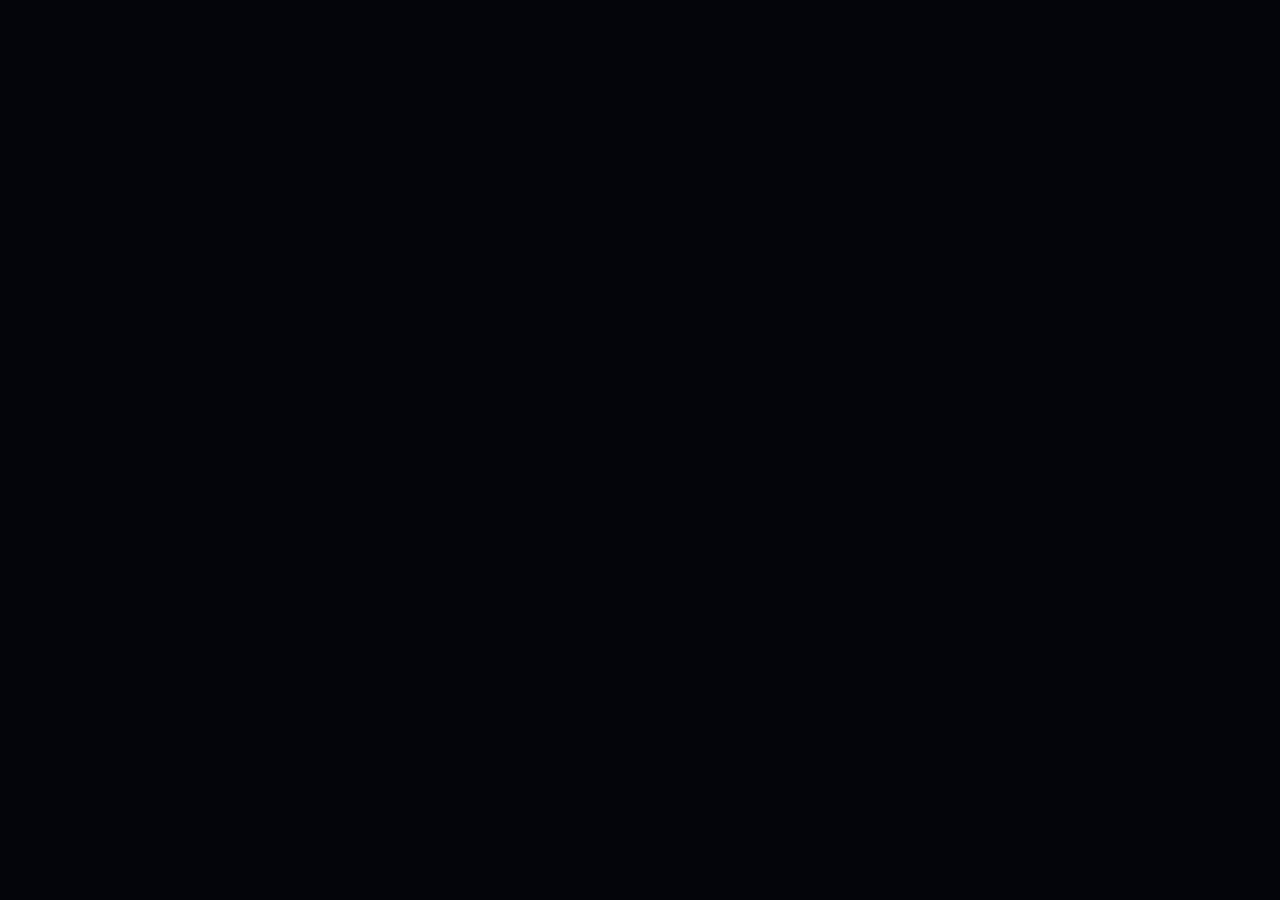
==== about.html @ 9e87ef46 "Create about.html" ====
<!DOCTYPE html>
<html lang="en">
<head>
<meta charset="UTF-8">
<meta name="viewport" content="width=device-width, initial-scale=1.0, maximum-scale=1.0">
<title>E³ HQ — About E³</title>
<link rel="preconnect" href="https://fonts.googleapis.com">
<link href="https://fonts.googleapis.com/css2?family=Space+Grotesk:wght@400;500;700;800&family=Inter:wght@300;400;500&display=swap" rel="stylesheet">
<link rel="stylesheet" href="hq.css">
<script>
window.ROOM_CONFIG = {
  id: 'about',
  items: [
    {
      type: 'panel',
      img: 'https://images.unsplash.com/photo-1486312338219-ce68d2c6f44d?w=800&q=80',
      title: 'Our Origin',
      subtitle: 'Why E³ exists',
      tag: 'Founding Story',
      body: 'E³ was founded on a single conviction: African businesses deserve world-class digital solutions built specifically for them — not adapted, not imported, not compromised. We started in Abuja with a bold mandate. We\'re still building.',
      tags: ['Founded in Abuja', '2024', 'African-First'],
      cta: { label: 'See Our Work →', href: 'case-studies.html' }
    },
    {
      type: 'panel',
      img: 'https://images.unsplash.com/photo-1553877522-43269d4ea984?w=800&q=80',
      title: 'What E³ Means',
      subtitle: 'Encouraging Excellence Early',
      tag: 'Our Name',
      body: 'The name isn\'t just a tagline — it\'s a philosophy. We believe excellence shouldn\'t wait for scale. From your first product to your tenth, every build deserves precision, intentionality, and ambition.',
      tags: ['Philosophy', 'Standards', 'Craft'],
      cta: { label: 'Our Services →', href: 'solutions.html' }
    },
    {
      type: 'panel',
      img: 'https://images.unsplash.com/photo-1498050108023-c5249f4df085?w=800&q=80',
      title: 'What We Build',
      subtitle: 'Full-spectrum digital agency',
      tag: 'Capabilities',
      body: 'Custom websites. iOS & Android apps. AI automation systems. Industry-specific SaaS platforms. We don\'t offer templates — we engineer solutions from the ground up.',
      tags: ['Web', 'Mobile', 'AI', 'SaaS'],
      listItems: [
        { label: 'AI-Powered Solutions' },
        { label: 'Custom Web Development' },
        { label: 'Mobile App Development' },
        { label: 'Industry Software' }
      ],
      cta: { label: 'Explore Solutions →', href: 'solutions.html' }
    },
    {
      type: 'panel',
      img: 'https://images.unsplash.com/photo-1556761175-4b46a572b786?w=800&q=80',
      title: 'Who We Serve',
      subtitle: 'Nigerian & African market',
      tag: 'Our Clients',
      body: 'SME founders. Growing businesses. Visionary entrepreneurs. We work with people who are serious about building something that lasts — and need a technical partner who is too.',
      tags: ['SMEs', 'Startups', 'Enterprises', 'Nigeria', 'Africa'],
      cta: { label: 'Get in Touch →', href: 'contact.html' }
    },
    {
      type: 'panel',
      img: 'https://images.unsplash.com/photo-1454165804606-c3d57bc86b40?w=800&q=80',
      title: 'Our Standard',
      subtitle: 'Excellence isn\'t optional',
      tag: 'How We Work',
      body: 'Every project goes through rigorous QA. Every interface is mobile-first. Every build ships with documentation, clean code, and a handoff that doesn\'t leave you guessing.',
      tags: ['QA-Verified', 'Mobile-First', 'Clean Code', 'Full Handoff'],
      cta: { label: 'Start a Project →', href: 'contact.html' }
    }
  ]
};
</script>
</head>
<body>
<div id="loader">
  <div class="loader-logo">E<span>³</span></div>
  <div class="loader-tagline">About E³</div>
  <div class="loader-bar"><div class="loader-bar-fill" id="load-bar"></div></div>
  <div class="loader-pct" id="load-pct">0%</div>
</div>
<div id="canvas-wrap"></div>
<div id="room-transition" style="opacity:1;pointer-events:all;background:#04050a;position:fixed;inset:0;z-index:150;"></div>
<div id="topbar">
  <div class="hq-logo" style="cursor:pointer">E<span>³</span></div>
  <div class="room-name">◆ About E³</div>
  <button class="hq-hamburger" aria-label="Navigation"><span></span><span></span><span></span></button>
</div>
<button id="back-btn">← Back</button>
<div id="nav-drawer">
  <div class="nav-section-label">Navigate the HQ</div>
  <div class="nav-room-list" id="nav-room-list"></div>
  <a class="nav-contact-btn" onclick="window.location.href='contact.html'">Start a Project</a>
</div>
<div id="hud">
  <span class="hud-hint">↑↓ Walk the corridor</span>
  <span class="hud-dot"></span>
  <span class="hud-hint">Click panels to explore</span>
</div>
<div id="mini-nav"><div class="mini-nav-inner" id="mini-nav-inner"></div></div>
<div id="tooltip"></div>
<div id="info-panel">
  <div class="panel-tag" id="panel-tag"></div>
  <div class="panel-title" id="panel-title"></div>
  <div class="panel-subtitle" id="panel-subtitle"></div>
  <div class="panel-divider"></div>
  <div class="panel-body" id="panel-body"></div>
  <div class="panel-tags" id="panel-tags"></div>
  <div class="panel-items" id="panel-items"></div>
  <a class="panel-cta" id="panel-cta"></a>
</div>
<script src="https://cdn.jsdelivr.net/npm/three@0.128.0/build/three.min.js"></script>
<script src="https://cdn.jsdelivr.net/npm/gsap@3.12.5/dist/gsap.min.js"></script>
<script src="hq.js"></script>
</body>
</html>
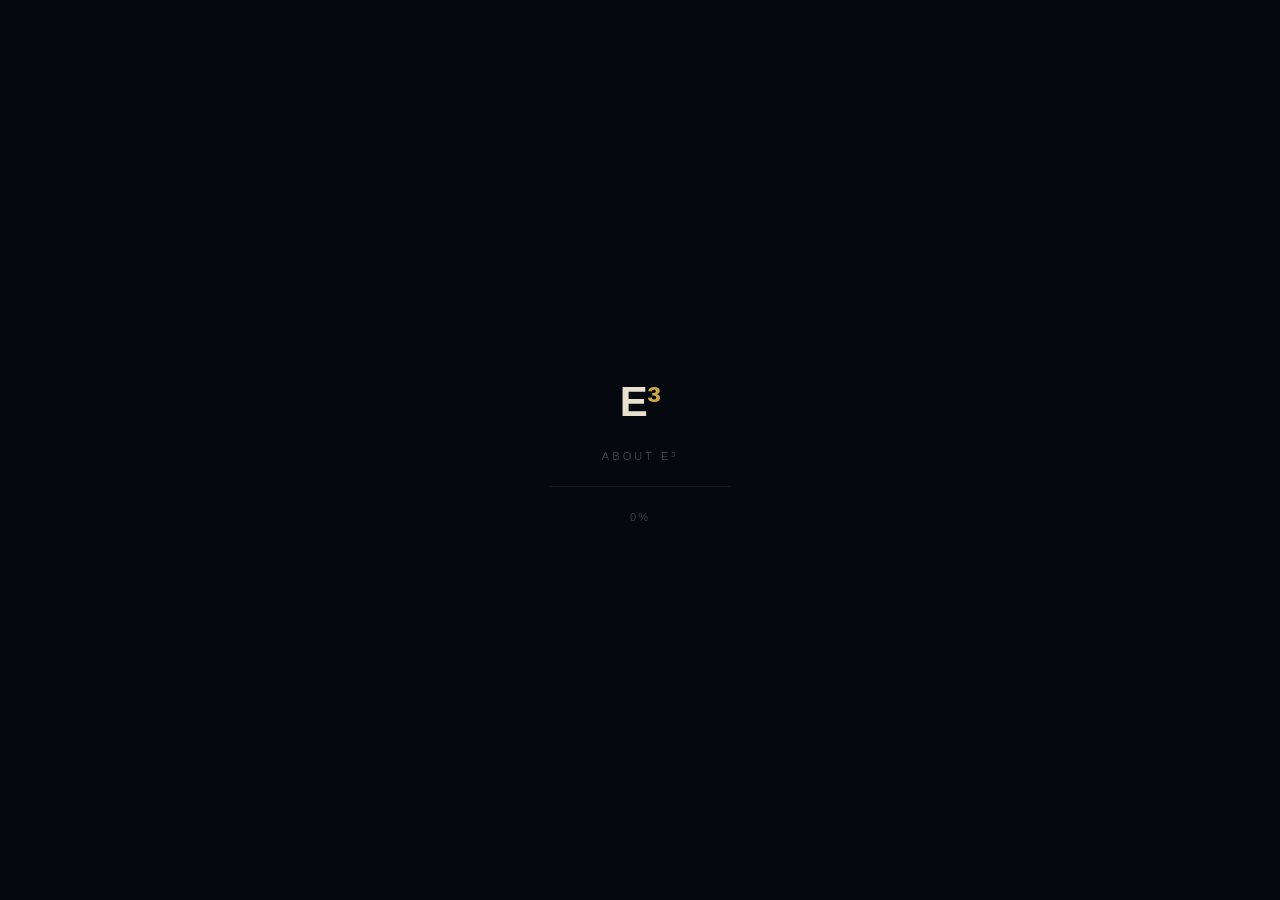
==== commit de19944d: "Update about.html" ====
--- a/about.html
+++ b/about.html
@@ -2,7 +2,8 @@
 <html lang="en">
 <head>
 <meta charset="UTF-8">
-<meta name="viewport" content="width=device-width, initial-scale=1.0, maximum-scale=1.0">
+<meta name="viewport" content="width=device-width, initial-scale=1.0, maximum-scale=1.0, user-scalable=no">
+<meta name="theme-color" content="#04050a">
 <title>E³ HQ — About E³</title>
 <link rel="preconnect" href="https://fonts.googleapis.com">
 <link href="https://fonts.googleapis.com/css2?family=Space+Grotesk:wght@400;500;700;800&family=Inter:wght@300;400;500&display=swap" rel="stylesheet">
@@ -11,103 +12,45 @@
 window.ROOM_CONFIG = {
   id: 'about',
   items: [
-    {
-      type: 'panel',
-      img: 'https://images.unsplash.com/photo-1486312338219-ce68d2c6f44d?w=800&q=80',
-      title: 'Our Origin',
-      subtitle: 'Why E³ exists',
-      tag: 'Founding Story',
-      body: 'E³ was founded on a single conviction: African businesses deserve world-class digital solutions built specifically for them — not adapted, not imported, not compromised. We started in Abuja with a bold mandate. We\'re still building.',
-      tags: ['Founded in Abuja', '2024', 'African-First'],
-      cta: { label: 'See Our Work →', href: 'case-studies.html' }
-    },
-    {
-      type: 'panel',
-      img: 'https://images.unsplash.com/photo-1553877522-43269d4ea984?w=800&q=80',
-      title: 'What E³ Means',
-      subtitle: 'Encouraging Excellence Early',
-      tag: 'Our Name',
-      body: 'The name isn\'t just a tagline — it\'s a philosophy. We believe excellence shouldn\'t wait for scale. From your first product to your tenth, every build deserves precision, intentionality, and ambition.',
-      tags: ['Philosophy', 'Standards', 'Craft'],
-      cta: { label: 'Our Services →', href: 'solutions.html' }
-    },
-    {
-      type: 'panel',
-      img: 'https://images.unsplash.com/photo-1498050108023-c5249f4df085?w=800&q=80',
-      title: 'What We Build',
-      subtitle: 'Full-spectrum digital agency',
-      tag: 'Capabilities',
-      body: 'Custom websites. iOS & Android apps. AI automation systems. Industry-specific SaaS platforms. We don\'t offer templates — we engineer solutions from the ground up.',
-      tags: ['Web', 'Mobile', 'AI', 'SaaS'],
-      listItems: [
-        { label: 'AI-Powered Solutions' },
-        { label: 'Custom Web Development' },
-        { label: 'Mobile App Development' },
-        { label: 'Industry Software' }
-      ],
-      cta: { label: 'Explore Solutions →', href: 'solutions.html' }
-    },
-    {
-      type: 'panel',
-      img: 'https://images.unsplash.com/photo-1556761175-4b46a572b786?w=800&q=80',
-      title: 'Who We Serve',
-      subtitle: 'Nigerian & African market',
-      tag: 'Our Clients',
-      body: 'SME founders. Growing businesses. Visionary entrepreneurs. We work with people who are serious about building something that lasts — and need a technical partner who is too.',
-      tags: ['SMEs', 'Startups', 'Enterprises', 'Nigeria', 'Africa'],
-      cta: { label: 'Get in Touch →', href: 'contact.html' }
-    },
-    {
-      type: 'panel',
-      img: 'https://images.unsplash.com/photo-1454165804606-c3d57bc86b40?w=800&q=80',
-      title: 'Our Standard',
-      subtitle: 'Excellence isn\'t optional',
-      tag: 'How We Work',
-      body: 'Every project goes through rigorous QA. Every interface is mobile-first. Every build ships with documentation, clean code, and a handoff that doesn\'t leave you guessing.',
-      tags: ['QA-Verified', 'Mobile-First', 'Clean Code', 'Full Handoff'],
-      cta: { label: 'Start a Project →', href: 'contact.html' }
-    }
+    { img:'https://images.unsplash.com/photo-1486312338219-ce68d2c6f44d?w=900&q=80', title:'Our Origin', subtitle:'Why E³ exists', tag:'Founding Story', body:'E³ was founded on a single conviction: African businesses deserve world-class digital solutions built specifically for them — not adapted, not imported, not compromised. We started in Abuja with a bold mandate. We\'re still building.', tags:['Founded in Abuja','2024','African-First'], cta:{ label:'See Our Work →', href:'case-studies.html' } },
+    { img:'https://images.unsplash.com/photo-1553877522-43269d4ea984?w=900&q=80', title:'What E³ Means', subtitle:'Encouraging Excellence Early', tag:'Our Name', body:'The name isn\'t just a tagline — it\'s a philosophy. We believe excellence shouldn\'t wait for scale. From your first product to your tenth, every build deserves precision, intentionality, and ambition.', tags:['Philosophy','Standards','Craft'], cta:{ label:'Our Services →', href:'solutions.html' } },
+    { img:'https://images.unsplash.com/photo-1498050108023-c5249f4df085?w=900&q=80', title:'What We Build', subtitle:'Full-spectrum digital agency', tag:'Capabilities', body:'Custom websites. iOS & Android apps. AI automation systems. Industry-specific SaaS platforms. We don\'t offer templates — we engineer solutions from the ground up.', tags:['Web','Mobile','AI','SaaS'], listItems:[{label:'AI-Powered Solutions'},{label:'Custom Web Development'},{label:'Mobile App Development'},{label:'Industry Software'}], cta:{ label:'Explore Solutions →', href:'solutions.html' } },
+    { img:'https://images.unsplash.com/photo-1556761175-4b46a572b786?w=900&q=80', title:'Who We Serve', subtitle:'Nigerian & African market', tag:'Our Clients', body:'SME founders. Growing businesses. Visionary entrepreneurs. We work with people who are serious about building something that lasts — and need a technical partner who is too.', tags:['SMEs','Startups','Enterprises','Nigeria','Africa'], cta:{ label:'Get in Touch →', href:'contact.html' } },
+    { img:'https://images.unsplash.com/photo-1454165804606-c3d57bc86b40?w=900&q=80', title:'Our Standard', subtitle:'Excellence isn\'t optional', tag:'How We Work', body:'Every project goes through rigorous QA. Every interface is mobile-first. Every build ships with documentation, clean code, and a handoff that doesn\'t leave you guessing.', tags:['QA-Verified','Mobile-First','Clean Code','Full Handoff'], cta:{ label:'Start a Project →', href:'contact.html' } }
   ]
 };
 </script>
 </head>
 <body>
-<div id="loader">
-  <div class="loader-logo">E<span>³</span></div>
-  <div class="loader-tagline">About E³</div>
-  <div class="loader-bar"><div class="loader-bar-fill" id="load-bar"></div></div>
-  <div class="loader-pct" id="load-pct">0%</div>
-</div>
+<div id="loader"><div class="loader-logo">E<span>³</span></div><div class="loader-tagline">About E³</div><div class="loader-bar"><div class="loader-bar-fill" id="load-bar"></div></div><div class="loader-pct" id="load-pct">0%</div></div>
 <div id="canvas-wrap"></div>
-<div id="room-transition" style="opacity:1;pointer-events:all;background:#04050a;position:fixed;inset:0;z-index:150;"></div>
+<div id="room-transition" style="position:fixed;inset:0;z-index:150;background:#04050a;opacity:1;pointer-events:all;"></div>
 <div id="topbar">
   <div class="hq-logo" style="cursor:pointer">E<span>³</span></div>
   <div class="room-name">◆ About E³</div>
-  <button class="hq-hamburger" aria-label="Navigation"><span></span><span></span><span></span></button>
+  <div class="topbar-right">
+    <button id="sound-btn" aria-label="Toggle sound">♩</button>
+    <button class="hq-hamburger" aria-label="Navigation"><span></span><span></span><span></span></button>
+  </div>
 </div>
 <button id="back-btn">← Back</button>
-<div id="nav-drawer">
-  <div class="nav-section-label">Navigate the HQ</div>
-  <div class="nav-room-list" id="nav-room-list"></div>
-  <a class="nav-contact-btn" onclick="window.location.href='contact.html'">Start a Project</a>
+<div id="card-overlay" role="dialog" aria-modal="true">
+  <div id="card-backdrop"></div>
+  <div class="card-sheet">
+    <div class="card-handle"></div>
+    <div class="card-img-wrap"><img id="card-img" src="" alt="" loading="lazy"><button id="card-close" aria-label="Close">✕</button></div>
+    <div class="card-content">
+      <div class="card-tag-label" id="card-tag"></div><div class="card-title" id="card-title"></div>
+      <div class="card-subtitle" id="card-subtitle"></div><div class="card-divider"></div>
+      <div class="card-body-text" id="card-body"></div><div class="card-tags-row" id="card-tags"></div>
+      <div class="card-list" id="card-list"></div><button class="card-cta-btn" id="card-cta"></button>
+    </div>
+  </div>
 </div>
-<div id="hud">
-  <span class="hud-hint">↑↓ Walk the corridor</span>
-  <span class="hud-dot"></span>
-  <span class="hud-hint">Click panels to explore</span>
-</div>
+<div id="nav-drawer"><div class="nav-section-label">Navigate the HQ</div><div class="nav-room-list" id="nav-room-list"></div><a class="nav-contact-btn" onclick="window.location.href='contact.html'">Start a Project</a></div>
+<div id="hud"><span class="hud-hint">↑↓ Walk · Drag to look around</span><span class="hud-dot"></span><span class="hud-hint">Tap panels to explore</span></div>
 <div id="mini-nav"><div class="mini-nav-inner" id="mini-nav-inner"></div></div>
 <div id="tooltip"></div>
-<div id="info-panel">
-  <div class="panel-tag" id="panel-tag"></div>
-  <div class="panel-title" id="panel-title"></div>
-  <div class="panel-subtitle" id="panel-subtitle"></div>
-  <div class="panel-divider"></div>
-  <div class="panel-body" id="panel-body"></div>
-  <div class="panel-tags" id="panel-tags"></div>
-  <div class="panel-items" id="panel-items"></div>
-  <a class="panel-cta" id="panel-cta"></a>
-</div>
 <script src="https://cdn.jsdelivr.net/npm/three@0.128.0/build/three.min.js"></script>
 <script src="https://cdn.jsdelivr.net/npm/gsap@3.12.5/dist/gsap.min.js"></script>
 <script src="hq.js"></script>
--- a/hq.css
+++ b/hq.css
@@ -0,0 +1,565 @@
+/* ============================================================
+   E³ HQ — SHARED DESIGN SYSTEM
+   ============================================================ */
+
+*, *::before, *::after { box-sizing: border-box; margin: 0; padding: 0; }
+
+:root {
+  --obsidian:    #06080f;
+  --obsidian-2:  #0a0d18;
+  --obsidian-3:  #0f1220;
+  --gold:        #c9a84c;
+  --gold-light:  #e8c96a;
+  --gold-dim:    rgba(201,168,76,0.15);
+  --gold-border: rgba(201,168,76,0.25);
+  --text-primary: #e8e0cc;
+  --text-dim:     rgba(232,224,204,0.45);
+  --text-muted:   rgba(232,224,204,0.25);
+  --glass:        rgba(255,255,255,0.03);
+  --glass-border: rgba(255,255,255,0.07);
+  --heading:      'Space Grotesk', sans-serif;
+  --body:         'Inter', sans-serif;
+  --ease-out:     cubic-bezier(0.23,1,0.32,1);
+  --ease-in:      cubic-bezier(0.76,0,0.24,1);
+  --fast:         0.2s;
+  --standard:     0.4s;
+  --slow:         0.8s;
+
+  /* Per-room accent — overridden per page */
+  --accent:       #c9a84c;
+  --accent-dim:   rgba(201,168,76,0.15);
+  --accent-border:rgba(201,168,76,0.25);
+}
+
+html, body {
+  width: 100%; height: 100%;
+  background: var(--obsidian);
+  color: var(--text-primary);
+  font-family: var(--body);
+  overflow: hidden;
+  touch-action: none;
+  user-select: none;
+  -webkit-user-select: none;
+}
+
+/* ── CANVAS ── */
+#canvas-wrap {
+  position: fixed;
+  inset: 0;
+  z-index: 0;
+  touch-action: none;
+}
+
+/* ── LOADING ── */
+#loader {
+  position: fixed;
+  inset: 0;
+  z-index: 200;
+  background: var(--obsidian);
+  display: flex;
+  flex-direction: column;
+  align-items: center;
+  justify-content: center;
+  gap: 24px;
+  transition: opacity var(--slow) var(--ease-out);
+}
+#loader.out { opacity: 0; pointer-events: none; }
+
+.loader-logo {
+  font-family: var(--heading);
+  font-size: 42px;
+  font-weight: 800;
+  color: var(--text-primary);
+  letter-spacing: -0.02em;
+}
+.loader-logo span { color: var(--gold); }
+.loader-tagline {
+  font-size: 11px;
+  letter-spacing: 0.28em;
+  text-transform: uppercase;
+  color: var(--text-muted);
+}
+.loader-bar {
+  width: 180px;
+  height: 1px;
+  background: var(--glass-border);
+  position: relative;
+  overflow: hidden;
+}
+.loader-bar-fill {
+  height: 100%;
+  width: 0%;
+  background: var(--gold);
+  transition: width 0.4s var(--ease-out);
+}
+.loader-pct {
+  font-size: 11px;
+  letter-spacing: 0.18em;
+  color: var(--text-muted);
+}
+
+/* ── TITLE SCREEN (entrance only) ── */
+#title-screen {
+  position: fixed;
+  inset: 0;
+  z-index: 100;
+  display: flex;
+  flex-direction: column;
+  align-items: center;
+  justify-content: center;
+  background: var(--obsidian);
+  transition: opacity 1.4s var(--ease-in);
+  text-align: center;
+  padding: 24px;
+}
+#title-screen.out { opacity: 0; pointer-events: none; }
+
+.title-eyebrow {
+  font-size: 10px;
+  letter-spacing: 0.35em;
+  text-transform: uppercase;
+  color: var(--text-muted);
+  margin-bottom: 24px;
+}
+.title-logo {
+  font-family: var(--heading);
+  font-size: clamp(56px, 10vw, 120px);
+  font-weight: 800;
+  color: var(--text-primary);
+  letter-spacing: -0.03em;
+  line-height: 1;
+  margin-bottom: 8px;
+}
+.title-logo span { color: var(--gold); }
+.title-sub {
+  font-size: 13px;
+  letter-spacing: 0.22em;
+  text-transform: uppercase;
+  color: var(--text-muted);
+  margin-bottom: 64px;
+}
+.enter-btn {
+  background: none;
+  border: 1px solid var(--gold-border);
+  color: var(--text-primary);
+  font-family: var(--body);
+  font-size: 12px;
+  letter-spacing: 0.28em;
+  text-transform: uppercase;
+  padding: 16px 52px;
+  cursor: pointer;
+  position: relative;
+  overflow: hidden;
+  transition: border-color var(--standard), color var(--standard);
+}
+.enter-btn::before {
+  content: '';
+  position: absolute;
+  inset: 0;
+  background: var(--gold-dim);
+  transform: scaleX(0);
+  transform-origin: right;
+  transition: transform var(--standard) var(--ease-in);
+}
+.enter-btn:hover { border-color: var(--gold); color: var(--gold-light); }
+.enter-btn:hover::before { transform: scaleX(1); transform-origin: left; }
+
+/* ── ROOM TRANSITION OVERLAY ── */
+#room-transition {
+  position: fixed;
+  inset: 0;
+  z-index: 150;
+  background: var(--obsidian);
+  opacity: 0;
+  pointer-events: none;
+  transition: opacity 0.5s var(--ease-in);
+}
+#room-transition.in { opacity: 1; pointer-events: all; }
+
+/* ── TOP BAR ── */
+#topbar {
+  position: fixed;
+  top: 0; left: 0; right: 0;
+  z-index: 50;
+  display: flex;
+  align-items: center;
+  justify-content: space-between;
+  padding: 20px 32px;
+  opacity: 0;
+  transition: opacity var(--slow);
+  pointer-events: none;
+}
+#topbar.visible { opacity: 1; pointer-events: all; }
+
+.hq-logo {
+  font-family: var(--heading);
+  font-size: 20px;
+  font-weight: 800;
+  color: var(--text-primary);
+  text-decoration: none;
+  letter-spacing: -0.02em;
+  cursor: pointer;
+}
+.hq-logo span { color: var(--gold); }
+
+.room-name {
+  font-size: 10px;
+  letter-spacing: 0.3em;
+  text-transform: uppercase;
+  color: var(--text-muted);
+  position: absolute;
+  left: 50%;
+  transform: translateX(-50%);
+}
+
+/* ── HAMBURGER ── */
+.hq-hamburger {
+  background: none;
+  border: none;
+  cursor: pointer;
+  display: flex;
+  flex-direction: column;
+  gap: 5px;
+  padding: 4px;
+  position: relative;
+  z-index: 60;
+}
+.hq-hamburger span {
+  display: block;
+  width: 22px;
+  height: 1px;
+  background: var(--text-dim);
+  transition: all var(--standard) var(--ease-out);
+}
+.hq-hamburger.open span:nth-child(1) { transform: translateY(6px) rotate(45deg); background: var(--gold); }
+.hq-hamburger.open span:nth-child(2) { opacity: 0; transform: scaleX(0); }
+.hq-hamburger.open span:nth-child(3) { transform: translateY(-6px) rotate(-45deg); background: var(--gold); }
+
+/* ── NAV DRAWER ── */
+#nav-drawer {
+  position: fixed;
+  top: 0; right: 0;
+  width: min(340px, 90vw);
+  height: 100vh;
+  z-index: 55;
+  background: rgba(6,8,15,0.96);
+  backdrop-filter: blur(40px) saturate(0.6);
+  -webkit-backdrop-filter: blur(40px) saturate(0.6);
+  border-left: 1px solid var(--glass-border);
+  transform: translateX(100%);
+  transition: transform 0.6s var(--ease-in);
+  display: flex;
+  flex-direction: column;
+  padding: 88px 40px 48px;
+  pointer-events: none;
+  overflow-y: auto;
+}
+#nav-drawer.open { transform: translateX(0); pointer-events: all; }
+
+.nav-section-label {
+  font-size: 9px;
+  letter-spacing: 0.35em;
+  text-transform: uppercase;
+  color: var(--text-muted);
+  margin-bottom: 20px;
+}
+
+.nav-room-list {
+  display: flex;
+  flex-direction: column;
+  gap: 2px;
+  margin-bottom: 40px;
+}
+
+.nav-room-link {
+  display: flex;
+  align-items: center;
+  gap: 16px;
+  padding: 14px 0;
+  border-bottom: 1px solid var(--glass-border);
+  text-decoration: none;
+  cursor: pointer;
+  transition: padding-left var(--fast), border-color var(--fast);
+}
+.nav-room-link:hover { padding-left: 8px; border-color: var(--accent-border); }
+.nav-room-link.active { border-color: var(--accent); }
+.nav-room-link.active .nav-room-icon { color: var(--accent); }
+.nav-room-link.active .nav-room-title { color: var(--text-primary); }
+
+.nav-room-icon {
+  font-size: 16px;
+  color: var(--text-muted);
+  width: 20px;
+  flex-shrink: 0;
+  transition: color var(--fast);
+}
+.nav-room-title {
+  font-size: 16px;
+  font-family: var(--heading);
+  font-weight: 700;
+  color: var(--text-dim);
+  transition: color var(--fast);
+}
+.nav-room-link:hover .nav-room-title { color: var(--text-primary); }
+.nav-room-link:hover .nav-room-icon { color: var(--accent); }
+
+.nav-contact-btn {
+  display: block;
+  border: 1px solid var(--gold-border);
+  background: none;
+  color: var(--gold);
+  font-family: var(--body);
+  font-size: 12px;
+  letter-spacing: 0.2em;
+  text-transform: uppercase;
+  padding: 14px 24px;
+  text-align: center;
+  text-decoration: none;
+  cursor: pointer;
+  transition: background var(--fast), border-color var(--fast);
+}
+.nav-contact-btn:hover { background: var(--gold-dim); border-color: var(--gold); }
+
+/* ── HUD (bottom hints) ── */
+#hud {
+  position: fixed;
+  bottom: 32px;
+  left: 50%;
+  transform: translateX(-50%);
+  z-index: 30;
+  display: flex;
+  align-items: center;
+  gap: 18px;
+  opacity: 0;
+  transition: opacity var(--slow);
+  pointer-events: none;
+  white-space: nowrap;
+}
+#hud.visible { opacity: 1; }
+.hud-hint {
+  font-size: 10px;
+  letter-spacing: 0.2em;
+  text-transform: uppercase;
+  color: var(--text-muted);
+}
+.hud-dot {
+  width: 3px; height: 3px;
+  border-radius: 50%;
+  background: var(--glass-border);
+}
+
+/* ── BACK BUTTON ── */
+#back-btn {
+  position: fixed;
+  top: 22px;
+  left: 32px;
+  z-index: 52;
+  background: none;
+  border: none;
+  color: var(--text-muted);
+  font-family: var(--body);
+  font-size: 10px;
+  letter-spacing: 0.22em;
+  text-transform: uppercase;
+  cursor: pointer;
+  display: flex;
+  align-items: center;
+  gap: 10px;
+  padding: 8px 0;
+  opacity: 0;
+  pointer-events: none;
+  transition: opacity var(--standard), color var(--fast);
+}
+#back-btn.visible { opacity: 1; pointer-events: all; }
+#back-btn:hover { color: var(--text-primary); }
+
+/* ── TOOLTIP ── */
+#tooltip {
+  position: fixed;
+  z-index: 40;
+  pointer-events: none;
+  background: rgba(6,8,15,0.95);
+  border: 1px solid var(--gold-border);
+  padding: 7px 14px;
+  font-size: 10px;
+  letter-spacing: 0.16em;
+  text-transform: uppercase;
+  color: var(--gold);
+  opacity: 0;
+  transition: opacity var(--fast);
+  backdrop-filter: blur(8px);
+}
+
+/* ── INFO PANEL (right side panel for room details) ── */
+#info-panel {
+  position: fixed;
+  top: 0; right: 0;
+  width: min(400px, 92vw);
+  height: 100vh;
+  z-index: 45;
+  background: rgba(6,8,15,0.88);
+  backdrop-filter: blur(36px) saturate(0.7);
+  -webkit-backdrop-filter: blur(36px) saturate(0.7);
+  border-left: 1px solid var(--glass-border);
+  padding: 72px 36px 48px;
+  transform: translateX(100%);
+  transition: transform 0.65s var(--ease-in);
+  overflow-y: auto;
+  pointer-events: none;
+}
+#info-panel.open { transform: translateX(0); pointer-events: all; }
+#info-panel::-webkit-scrollbar { width: 2px; }
+#info-panel::-webkit-scrollbar-thumb { background: var(--glass-border); }
+
+.panel-tag {
+  font-size: 9px;
+  letter-spacing: 0.32em;
+  text-transform: uppercase;
+  color: var(--accent);
+  margin-bottom: 10px;
+}
+.panel-title {
+  font-family: var(--heading);
+  font-size: 26px;
+  font-weight: 800;
+  color: var(--text-primary);
+  line-height: 1.15;
+  margin-bottom: 6px;
+}
+.panel-subtitle {
+  font-size: 12px;
+  color: var(--text-muted);
+  letter-spacing: 0.1em;
+  margin-bottom: 24px;
+}
+.panel-divider {
+  width: 28px;
+  height: 1px;
+  background: var(--accent-border);
+  margin-bottom: 20px;
+}
+.panel-body {
+  font-size: 14px;
+  line-height: 1.8;
+  color: var(--text-dim);
+  margin-bottom: 28px;
+}
+.panel-tags {
+  display: flex;
+  flex-wrap: wrap;
+  gap: 6px;
+  margin-bottom: 28px;
+}
+.panel-tag-pill {
+  font-size: 11px;
+  padding: 4px 12px;
+  border: 1px solid var(--glass-border);
+  color: var(--text-muted);
+  border-radius: 100px;
+}
+.panel-cta {
+  display: block;
+  border: 1px solid var(--accent-border);
+  background: none;
+  color: var(--accent);
+  font-family: var(--body);
+  font-size: 11px;
+  letter-spacing: 0.22em;
+  text-transform: uppercase;
+  padding: 13px 22px;
+  text-align: center;
+  text-decoration: none;
+  cursor: pointer;
+  transition: background var(--fast), border-color var(--fast), color var(--fast);
+  margin-bottom: 10px;
+  display: block;
+  width: 100%;
+}
+.panel-cta:hover { background: var(--accent-dim); border-color: var(--accent); color: var(--gold-light); }
+
+.panel-items {
+  display: flex;
+  flex-direction: column;
+  gap: 0;
+  margin-bottom: 28px;
+}
+.panel-item {
+  padding: 12px 0;
+  border-bottom: 1px solid var(--glass-border);
+  font-size: 13px;
+  color: var(--text-dim);
+  display: flex;
+  align-items: center;
+  gap: 12px;
+  cursor: pointer;
+  transition: color var(--fast), padding-left var(--fast);
+}
+.panel-item:hover { color: var(--text-primary); padding-left: 6px; }
+.panel-item-icon { color: var(--accent); font-size: 12px; flex-shrink: 0; }
+.panel-item-label { flex: 1; }
+.panel-item-arrow { color: var(--text-muted); font-size: 11px; }
+
+/* ── MINI NAV (bottom room switcher on mobile) ── */
+#mini-nav {
+  position: fixed;
+  bottom: 0; left: 0; right: 0;
+  z-index: 50;
+  display: none;
+  background: rgba(6,8,15,0.96);
+  border-top: 1px solid var(--glass-border);
+  padding: 0;
+  opacity: 0;
+  transition: opacity var(--slow);
+}
+#mini-nav.visible { opacity: 1; }
+.mini-nav-inner {
+  display: flex;
+  align-items: center;
+  justify-content: space-around;
+  padding: 10px 8px 16px;
+  gap: 0;
+}
+.mini-nav-item {
+  display: flex;
+  flex-direction: column;
+  align-items: center;
+  gap: 4px;
+  padding: 6px 10px;
+  cursor: pointer;
+  text-decoration: none;
+  min-width: 48px;
+  border: none;
+  background: none;
+  transition: opacity var(--fast);
+}
+.mini-nav-item:active { opacity: 0.6; }
+.mini-nav-icon { font-size: 18px; line-height: 1; }
+.mini-nav-label {
+  font-size: 9px;
+  letter-spacing: 0.06em;
+  color: var(--text-muted);
+  text-align: center;
+  white-space: nowrap;
+}
+.mini-nav-item.active .mini-nav-label { color: var(--accent); }
+.mini-nav-item.active .mini-nav-icon { filter: drop-shadow(0 0 4px var(--accent)); }
+
+/* ── RESPONSIVE ── */
+@media (max-width: 768px) {
+  #hud { display: none; }
+  #mini-nav { display: block; }
+  #topbar { padding: 16px 20px; }
+  .room-name { display: none; }
+  #info-panel { width: 100vw; border-left: none; padding: 64px 24px 120px; }
+  #nav-drawer { width: 100vw; border-left: none; }
+  .title-logo { font-size: clamp(48px, 14vw, 80px); }
+}
+
+@media (max-width: 480px) {
+  .mini-nav-label { font-size: 8px; letter-spacing: 0; }
+  .mini-nav-item { padding: 6px 6px; min-width: 40px; }
+}
+
+/* ── UTILITY ── */
+.hidden { display: none !important; }
+.sr-only { position: absolute; width: 1px; height: 1px; clip: rect(0,0,0,0); overflow: hidden; }
